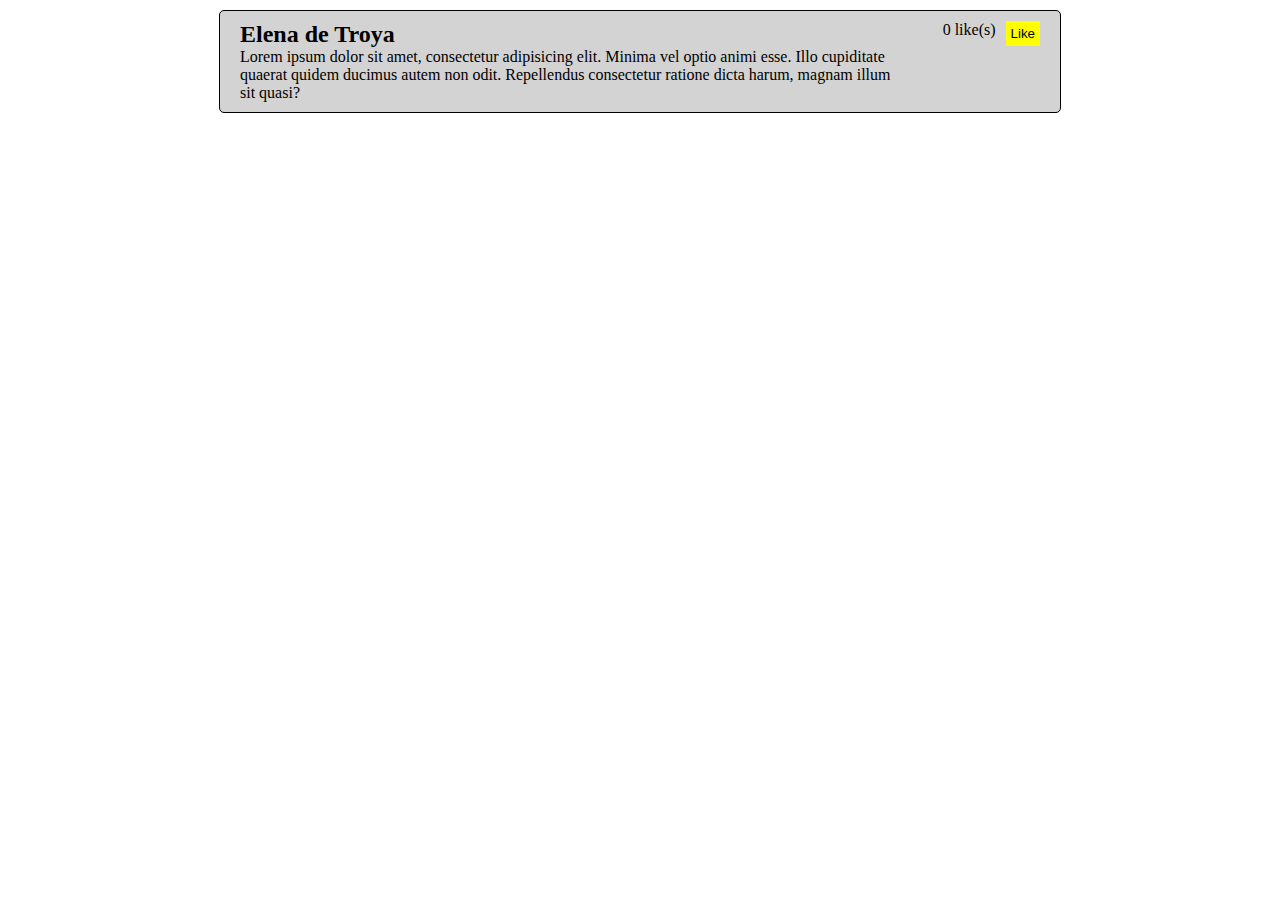
==== Fundamentos de la Web/5.- Javascript/me-gusta/index.html @ 7f8047aa "Me gusta pt. 1" ====
<!DOCTYPE html>
<html lang="en">
<head>
    <meta charset="UTF-8">
    <meta name="viewport" content="width=device-width, initial-scale=1.0">
    <title>Me gusta 1</title>
    <link rel="stylesheet" href="style.css">
</head>
<body>
    
    <div class="seccion">
        <div class="izquierda">
            <h2>Elena de Troya</h2>
            <p>Lorem ipsum dolor sit amet, consectetur adipisicing elit. Minima vel optio animi esse. Illo cupiditate quaerat quidem ducimus autem non odit. Repellendus consectetur ratione dicta harum, magnam illum sit quasi?</p>
        </div>
        <div class="derecha">
            <p>
                <span class="numero">0</span> like(s)
            </p>
            <button onclick="me_gusta()" >Like</button>
        </div>
    </div>
    <script src="script.js" ></script>
</body>
</html>
---- Fundamentos de la Web/5.- Javascript/me-gusta/style.css ----
* {
    border: 0;
    padding: 0;
    margin: 0;
}

.seccion {
    background-color: lightgray;
    border: 1px solid black;
    border-radius: 5px;
    width: 800px;
    margin: 10px auto;
    padding: 10px 20px;
    display: flex;
}

.izquierda {
    flex: 5;
}

.derecha {
    flex: 1;
    display: flex;
    align-items: flex-start;
    justify-content: flex-end;
}

.derecha button {
    background-color: yellow;
    padding: 5px;
    margin-left: 10px;
    cursor: pointer;
}
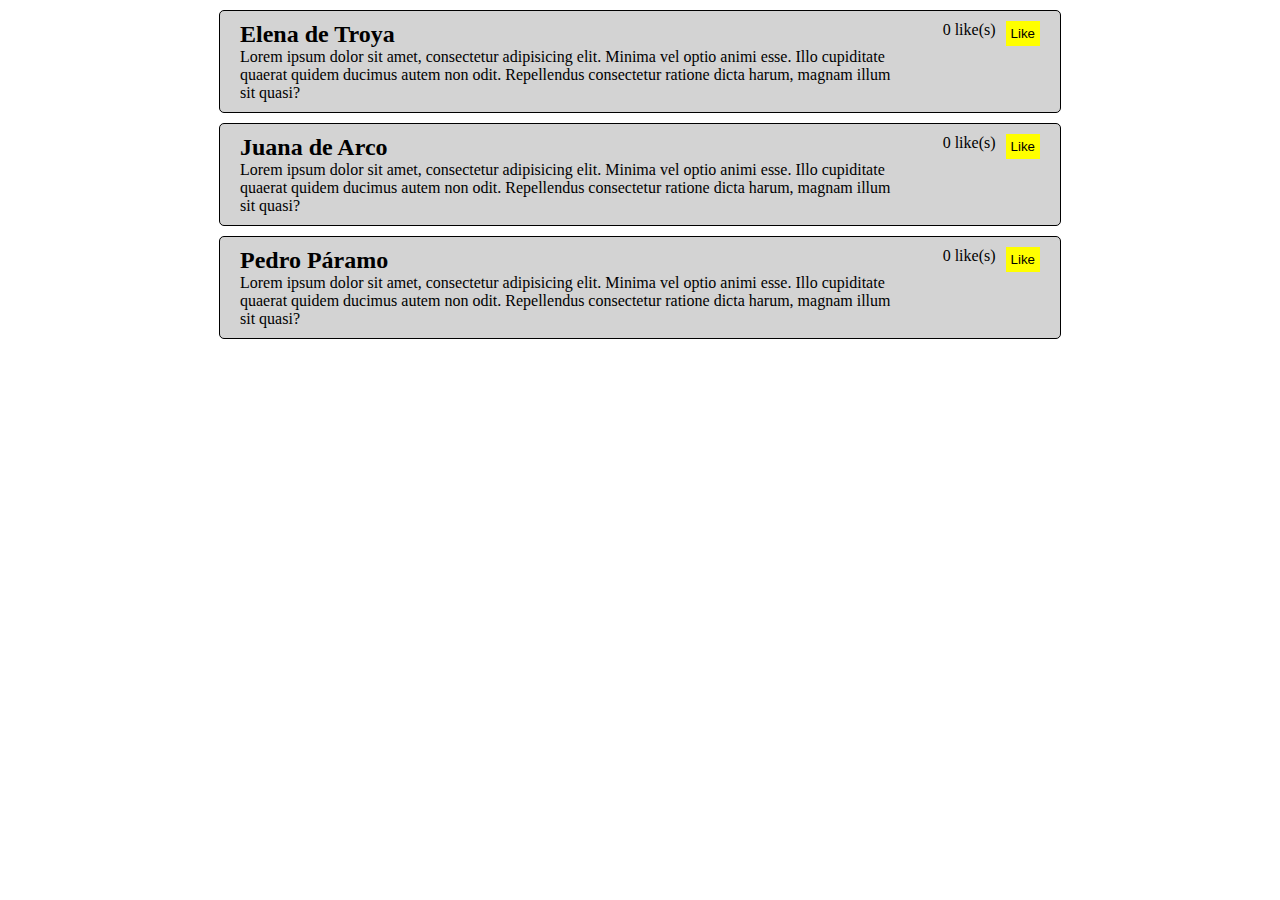
==== commit a4d141a0: "Me gusta parte 2" ====
--- a/Fundamentos de la Web/5.- Javascript/me-gusta/index.html
+++ b/Fundamentos de la Web/5.- Javascript/me-gusta/index.html
@@ -15,11 +15,35 @@
         </div>
         <div class="derecha">
             <p>
-                <span class="numero">0</span> like(s)
+                <span class="numero1">0</span> like(s)
             </p>
-            <button onclick="me_gusta()" >Like</button>
+            <button onclick="me_gusta_reformado(1)" >Like</button>
         </div>
     </div>
-    <script src="script.js" ></script>
+    <div class="seccion">
+        <div class="izquierda">
+            <h2>Juana de Arco</h2>
+            <p>Lorem ipsum dolor sit amet, consectetur adipisicing elit. Minima vel optio animi esse. Illo cupiditate quaerat quidem ducimus autem non odit. Repellendus consectetur ratione dicta harum, magnam illum sit quasi?</p>
+        </div>
+        <div class="derecha">
+            <p>
+                <span class="numero2">0</span> like(s)
+            </p>
+            <button onclick="me_gusta_reformado(2)" >Like</button>
+        </div>
+    </div>
+    <div class="seccion">
+        <div class="izquierda">
+            <h2>Pedro Páramo</h2>
+            <p>Lorem ipsum dolor sit amet, consectetur adipisicing elit. Minima vel optio animi esse. Illo cupiditate quaerat quidem ducimus autem non odit. Repellendus consectetur ratione dicta harum, magnam illum sit quasi?</p>
+        </div>
+        <div class="derecha">
+            <p>
+                <span class="numero3">0</span> like(s)
+            </p>
+            <button onclick="meGusta(this)" >Like</button>
+        </div>
+    </div>
+    <script src="script.js" defer></script>
 </body>
 </html>